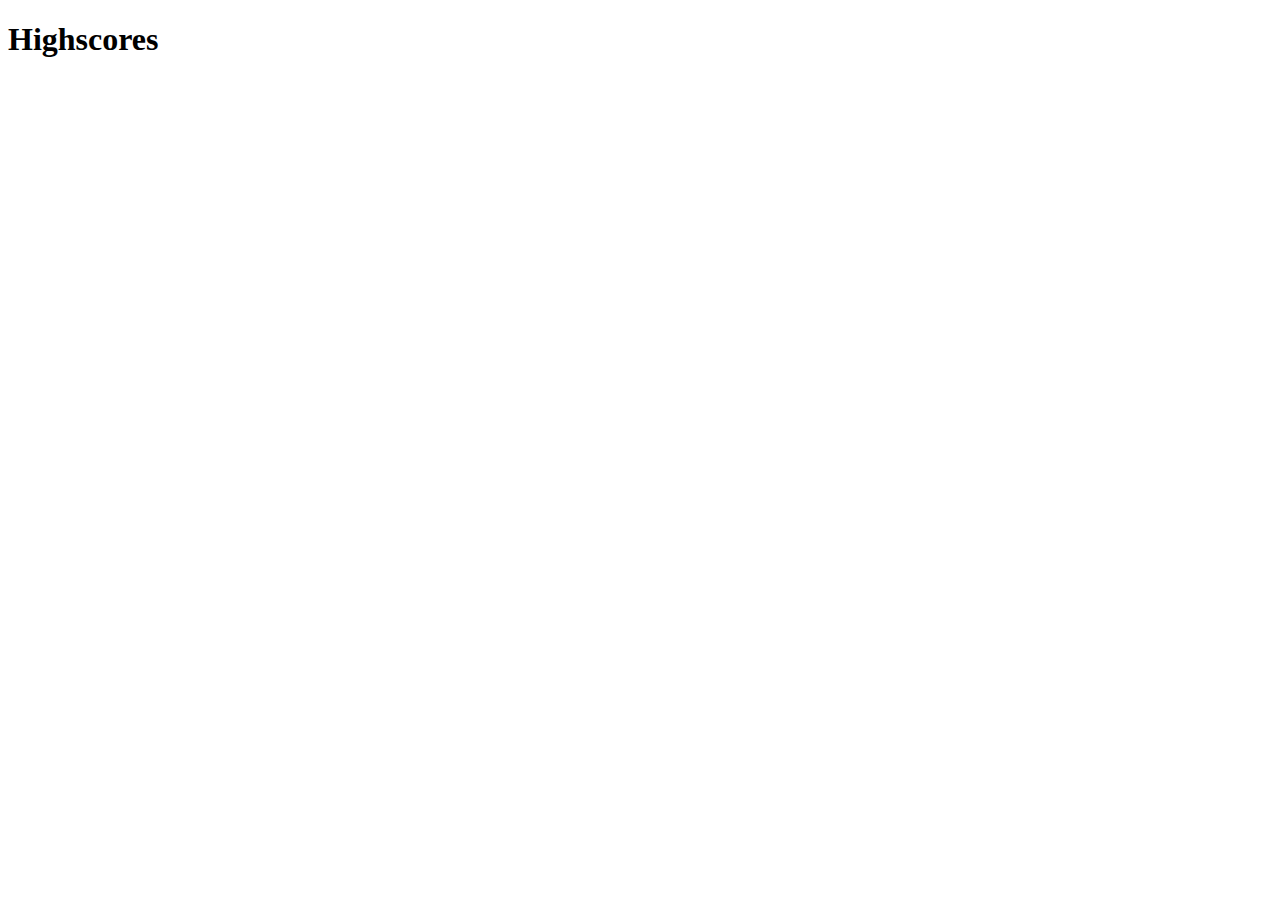
==== index.html @ 3831cbea "initial commit" ====
<!DOCTYPE html>
<html lang="en">
<head>
    <meta charset="UTF-8">
    <meta name="viewport" content="width=device-width, initial-scale=1.0">
    <title>Coding Quiz</title>
</head>

<div class="header">
    <h1>Highscores</h1>
</header>
<body>
    
</body>
</html>
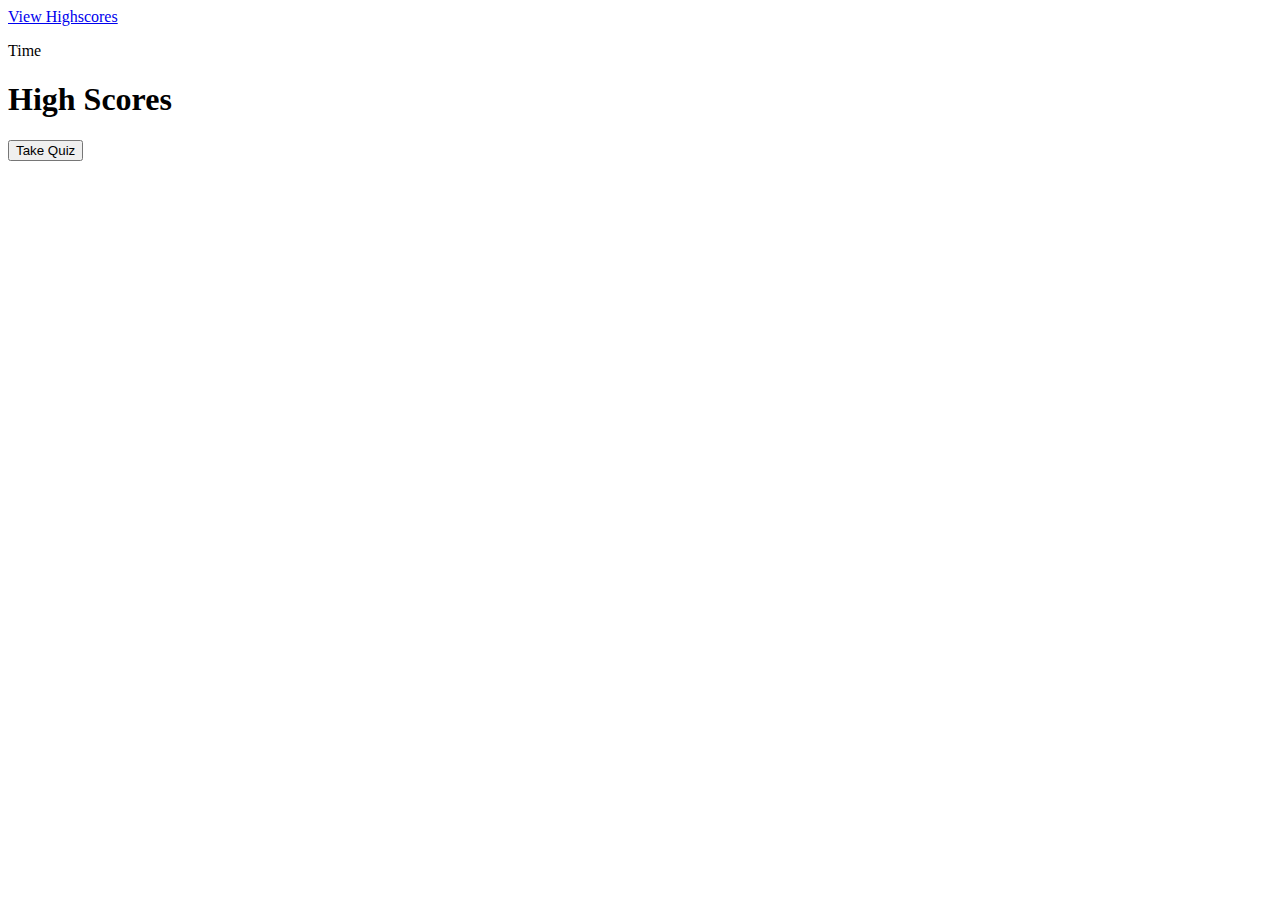
==== commit 17e0efc7: "initial commit" ====
--- a/index.html
+++ b/index.html
@@ -3,13 +3,21 @@
 <head>
     <meta charset="UTF-8">
     <meta name="viewport" content="width=device-width, initial-scale=1.0">
+    <link href="style.css">
     <title>Coding Quiz</title>
+    <a href= "#">View Highscores</a>
+    <p id="time">Time</div>
+
 </head>
-
-<div class="header">
-    <h1>Highscores</h1>
+<section class="header"
+style="align-self: center;">
+    <h1>High Scores</h1>
 </header>
 <body>
+    <div id="quiz"></div>
+    <button id="submit" style="align-items: center">Take Quiz</button>
+    <div id="Results"></div>
     
+<script src="script.js"></script>
 </body>
 </html>--- a/style.css
+++ b/style.css
@@ -0,0 +1,14 @@
+.root {
+    background-color: rgb(247, 212, 165);
+    color: blanchedalmond;
+}
+
+
+.header {
+    float: left;
+    font-size: 10px;
+}
+
+#submit {
+    color: aquamarine;
+}
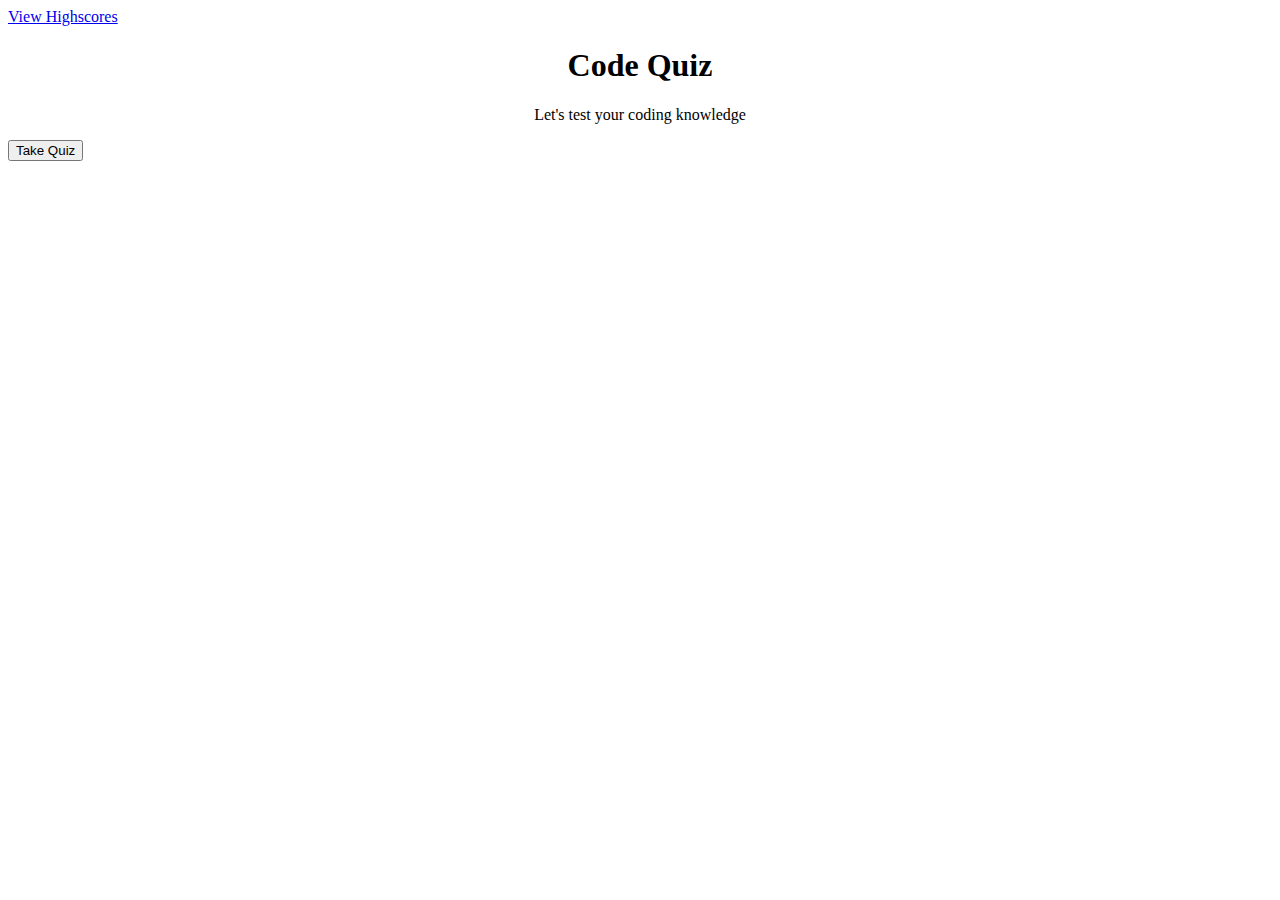
==== commit c126541f: "final commit" ====
--- a/index.html
+++ b/index.html
@@ -3,20 +3,29 @@
 <head>
     <meta charset="UTF-8">
     <meta name="viewport" content="width=device-width, initial-scale=1.0">
-    <link href="style.css">
+   <link rel="stylesheet" href="style.css">
     <title>Coding Quiz</title>
-    <a href= "#">View Highscores</a>
-    <p id="time">Time</div>
-
 </head>
-<section class="header"
-style="align-self: center;">
-    <h1>High Scores</h1>
+<body>
+    <a href= "scores.html">View Highscores</a>
+<header class="start-container">
+    <h1 style="text-align: center;">Code Quiz</h1>
+    <p  style="text-align: center;">Let's test your coding knowledge</p>
+    <button id="start-btn" style="align-items: center">Take Quiz</button>
 </header>
-<body>
-    <div id="quiz"></div>
-    <button id="submit" style="align-items: center">Take Quiz</button>
-    <div id="Results"></div>
+        <div class="time-container hide">
+            <h2>Time:<span id="time">60</span></h2>
+            <h2>Score: <span id="score">0</span></h2>
+        </div>
+    <div class="quiz hide">
+        <h3 id="question">Question goes here</h3>
+        <div class="answer-buttons"></div>
+    </div>
+    
+    <div class="user-details hide">
+        <input id="user-input" type="text">
+        <button id="submit">Submit</button>
+    </div>
     
 <script src="script.js"></script>
 </body>
--- a/style.css
+++ b/style.css
@@ -4,11 +4,16 @@
 }
 
 
-.header {
-    float: left;
-    font-size: 10px;
+
+
+/* #submit {
+    color: aquamarine;
+} */
+
+.hide{
+    display:none;
 }
 
-#submit {
-    color: aquamarine;
-}
+.show{
+    display: block;
+}